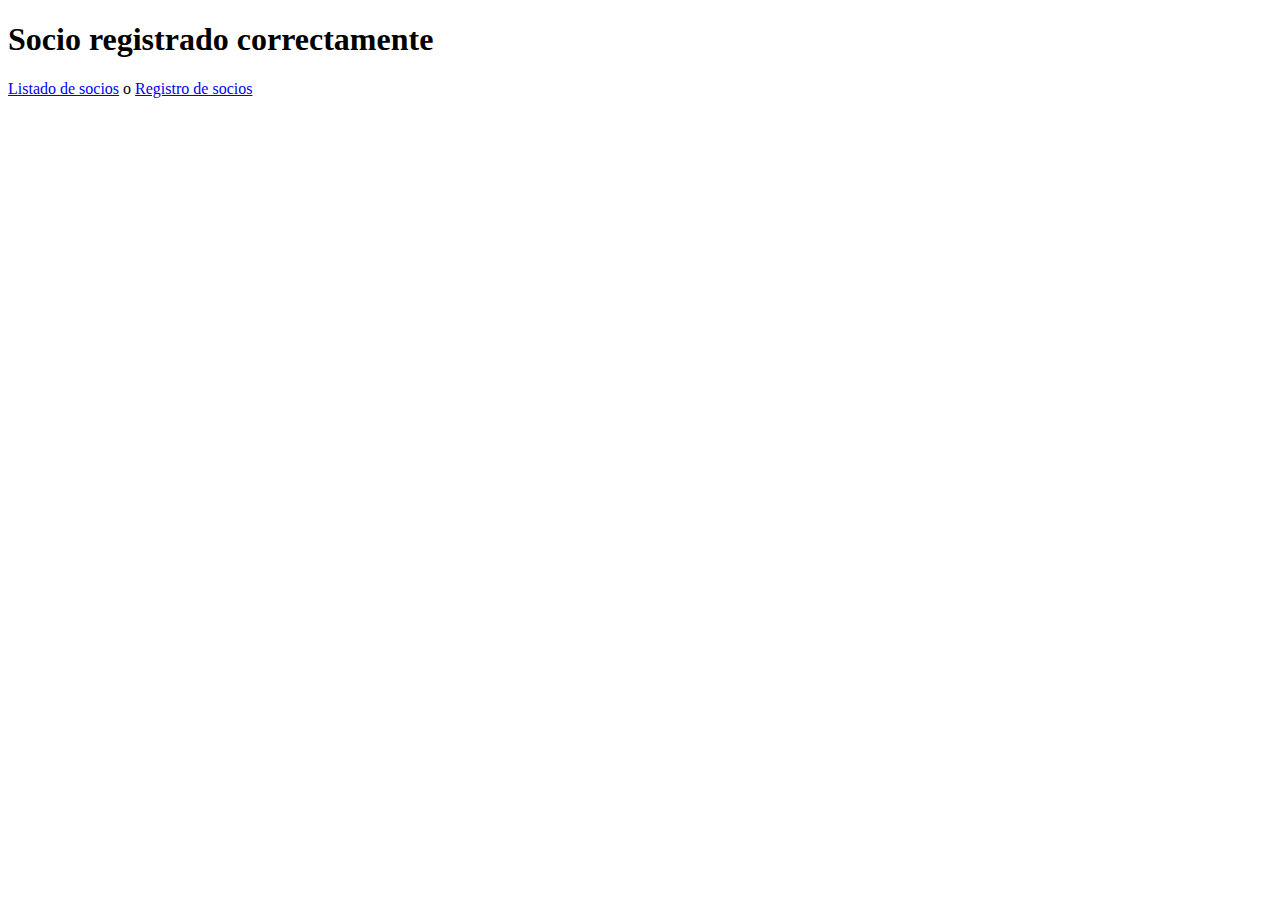
==== html/mensaje.html @ 1a389d88 "ejercicio sin estilos" ====
<!DOCTYPE html>
<html lang="en">
<head>
  <meta charset="UTF-8">
  <meta http-equiv="X-UA-Compatible" content="IE=edge">
  <meta name="viewport" content="width=device-width, initial-scale=1.0">
  <title>Mensaje</title>
</head>
<body id="body">
  
  <script>

    const $body = document.getElementById('body');

    if(location.search === "?error"){
      
      const $error = document.createElement('H1');
      $error.textContent = 'Este socio ya existe. DNI duplicado';

      $body.append($error);

    } else {
      
      const $acierto = document.createElement('H1');

      $acierto.textContent = 'Socio registrado correctamente';

      $body.append($acierto);
    }
  </script>

  <p><a href="usuarios.html">Listado de socios</a> o <a href="../index.html">Registro de socios</a></p>


</body>
</html>
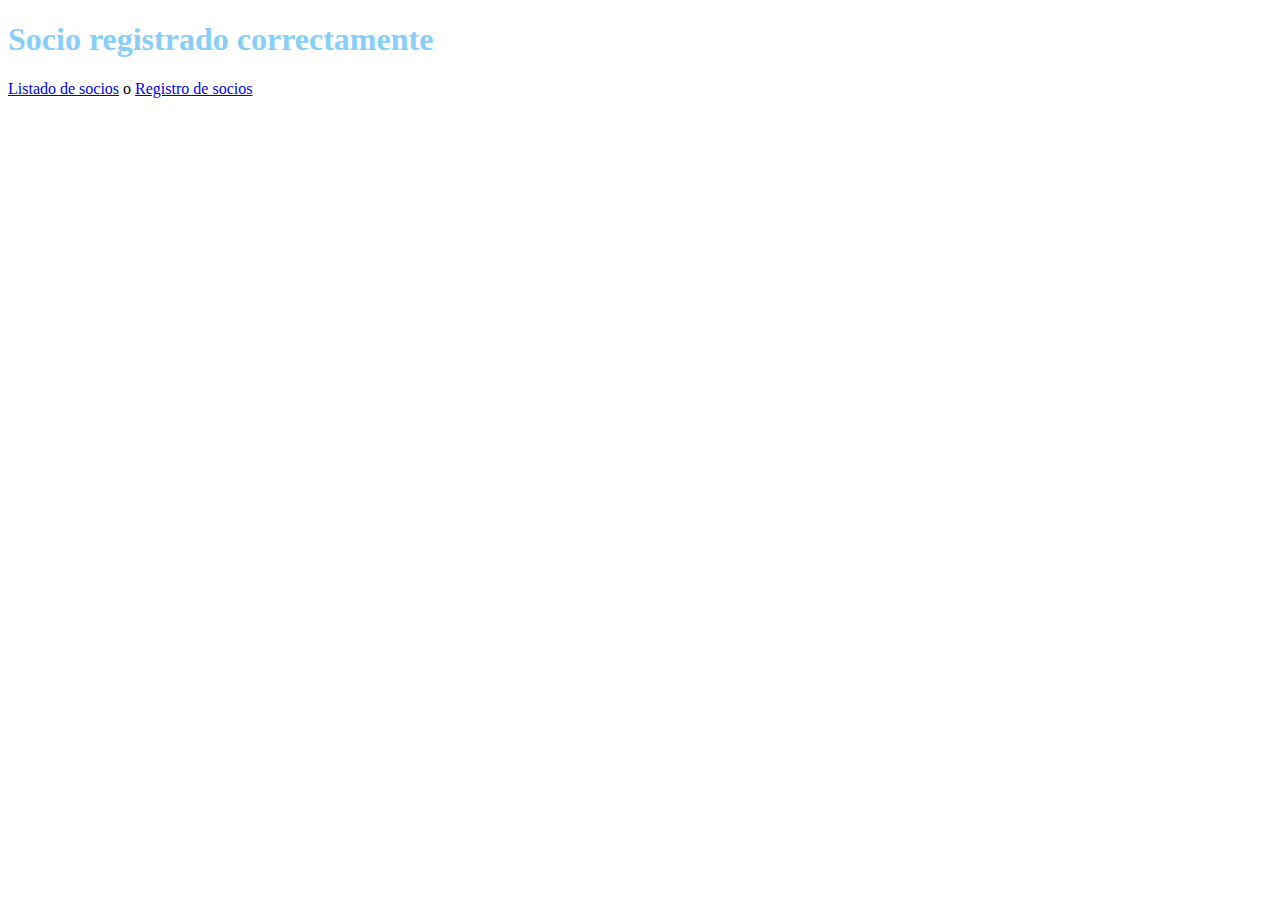
==== commit 541515bd: "estilos aplicados" ====
--- a/html/mensaje.html
+++ b/html/mensaje.html
@@ -5,6 +5,7 @@
   <meta http-equiv="X-UA-Compatible" content="IE=edge">
   <meta name="viewport" content="width=device-width, initial-scale=1.0">
   <title>Mensaje</title>
+  <link rel="stylesheet" href="../css/style.css">
 </head>
 <body id="body">
   
--- a/css/style.css
+++ b/css/style.css
@@ -0,0 +1,12 @@
+h1{
+  color: lightskyblue;
+
+}
+
+table{
+  table-layout: fixed;
+  width: 50%;
+  text-align: center;
+  border-spacing: 20px;
+}
+
